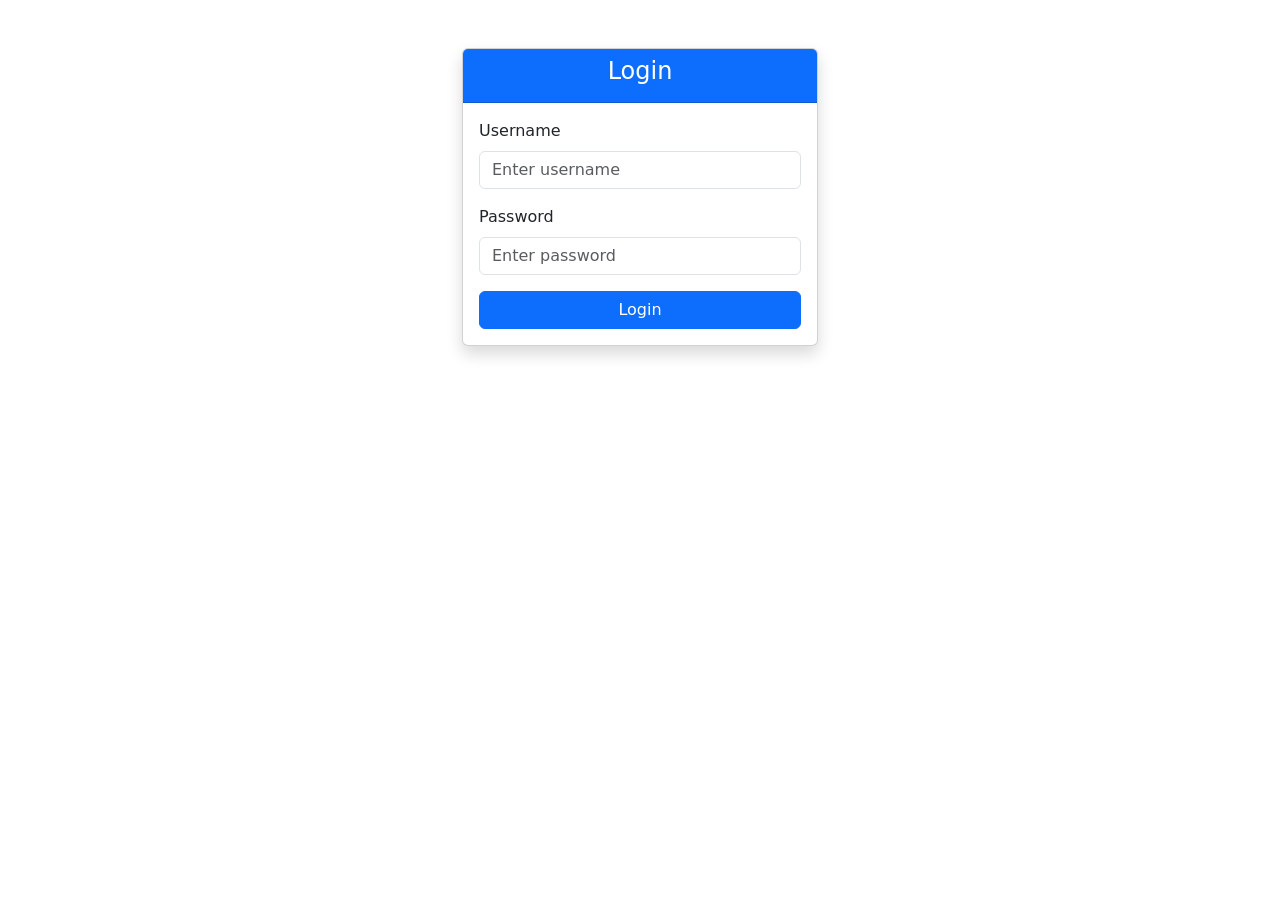
==== Management-System/src/main/resources/templates/login.html @ 0fb98453 "Initial commit - Student Management System project" ====
<!DOCTYPE html>
<html xmlns:th="http://www.thymeleaf.org">
<head>
    <title>Login</title>
    <link href="https://cdn.jsdelivr.net/npm/bootstrap@5.3.1/dist/css/bootstrap.min.css" rel="stylesheet">
</head>
<body>

<div class="container mt-5">
    <div class="row justify-content-center">
        <div class="col-md-4">
            <div class="card shadow">
                <div class="card-header bg-primary text-white text-center">
                    <h4>Login</h4>
                </div>
                <div class="card-body">
                    <form th:action="@{/login}" method="post">
                        <div class="mb-3">
                            <label class="form-label">Username</label>
                            <input type="text" name="username" class="form-control" placeholder="Enter username" required>
                        </div>
                        <div class="mb-3">
                            <label class="form-label">Password</label>
                            <input type="password" name="password" class="form-control" placeholder="Enter password" required>
                        </div>
                        <button type="submit" class="btn btn-primary w-100">Login</button>
                    </form>
                </div>
            </div>
        </div>
    </div>
</div>

<script src="https://cdn.jsdelivr.net/npm/bootstrap@5.3.1/dist/js/bootstrap.bundle.min.js"></script>
</body>
</html>
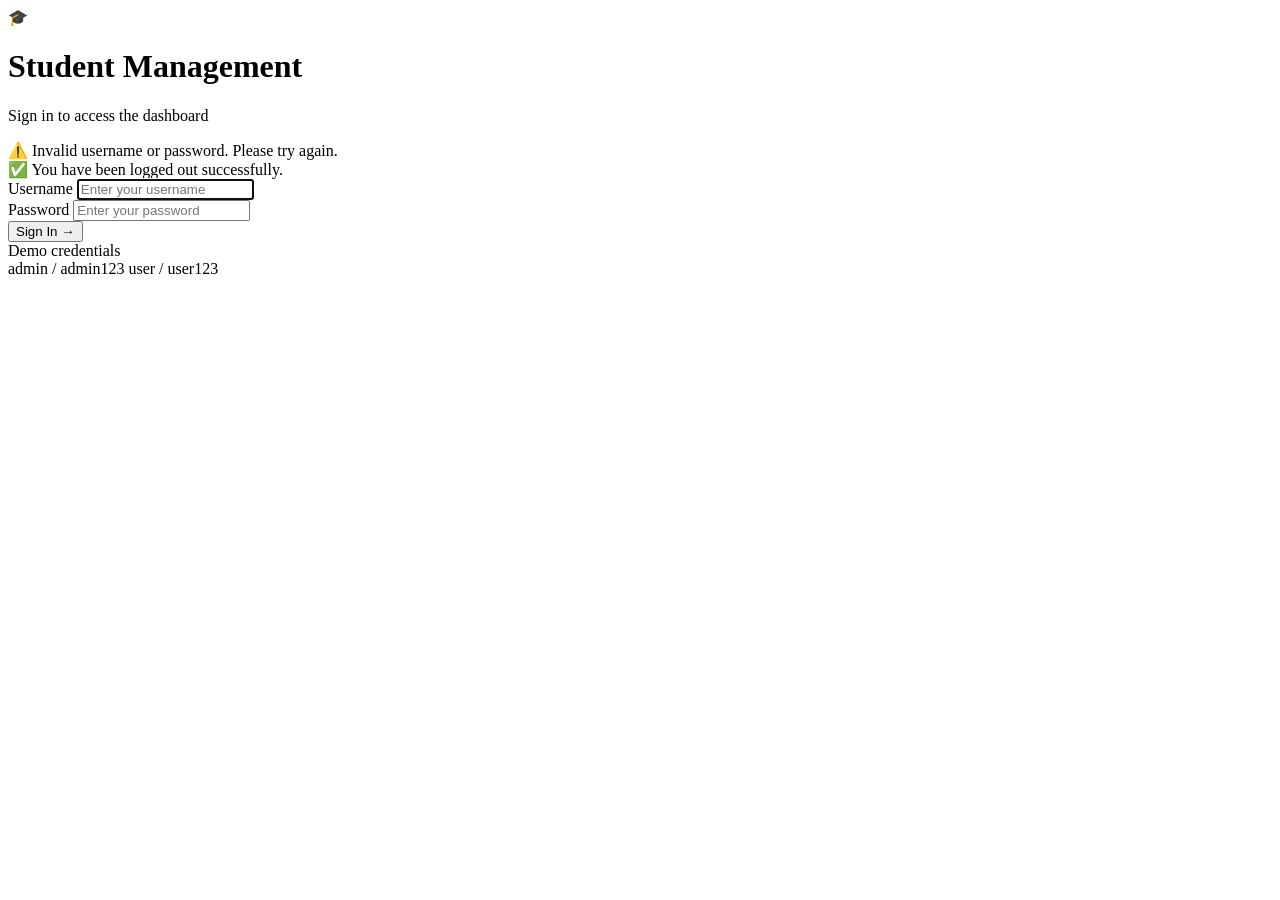
==== commit 3344d26d: "feat: enhance student management system for production readiness - Add phone, enrolledDate fields an" ====
--- a/Management-System/src/main/resources/templates/login.html
+++ b/Management-System/src/main/resources/templates/login.html
@@ -1,36 +1,77 @@
-<!DOCTYPE html>
-<html xmlns:th="http://www.thymeleaf.org">
-<head>
-    <title>Login</title>
-    <link href="https://cdn.jsdelivr.net/npm/bootstrap@5.3.1/dist/css/bootstrap.min.css" rel="stylesheet">
-</head>
-<body>
+<!doctype html>
+<!--
+  Thymeleaf template for the Login page.
+  xmlns:th includes Thymeleaf attributes like th:action, th:if etc.
+-->
+<html xmlns:th="http://www.thymeleaf.org" lang="en">
+  <head>
+    <meta charset="UTF-8" />
+    <meta name="viewport" content="width=device-width, initial-scale=1.0" />
+    <title>Login — Student Management System</title>
+    <link rel="stylesheet" th:href="@{/css/style.css}" />
+  </head>
+  <body class="login-page">
+    <div class="login-card">
+      <!-- Logo & Heading -->
+      <div class="login-logo">
+        <div class="logo-icon">🎓</div>
+        <h1>Student Management</h1>
+        <p>Sign in to access the dashboard</p>
+      </div>
 
-<div class="container mt-5">
-    <div class="row justify-content-center">
-        <div class="col-md-4">
-            <div class="card shadow">
-                <div class="card-header bg-primary text-white text-center">
-                    <h4>Login</h4>
-                </div>
-                <div class="card-body">
-                    <form th:action="@{/login}" method="post">
-                        <div class="mb-3">
-                            <label class="form-label">Username</label>
-                            <input type="text" name="username" class="form-control" placeholder="Enter username" required>
-                        </div>
-                        <div class="mb-3">
-                            <label class="form-label">Password</label>
-                            <input type="password" name="password" class="form-control" placeholder="Enter password" required>
-                        </div>
-                        <button type="submit" class="btn btn-primary w-100">Login</button>
-                    </form>
-                </div>
-            </div>
+      <!-- Error Alert -->
+      <!--
+      th:if="${param.error}" checks if the URL has ?error (set by Spring Security on failed login)
+    -->
+      <div class="alert alert-danger" th:if="${param.error}">
+        ⚠️ Invalid username or password. Please try again.
+      </div>
+
+      <!-- Logout Success Alert -->
+      <div class="alert alert-success" th:if="${param.logout}">
+        ✅ You have been logged out successfully.
+      </div>
+
+      <!-- Login Form -->
+      <!--
+      th:action="@{/login}" → resolves to the context-relative URL /login
+      method="post" → Spring Security handles POST /login
+    -->
+      <form th:action="@{/login}" method="post">
+        <div class="form-group">
+          <label for="username">Username</label>
+          <input
+            id="username"
+            type="text"
+            name="username"
+            placeholder="Enter your username"
+            required
+            autofocus
+          />
         </div>
+
+        <div class="form-group">
+          <label for="password">Password</label>
+          <input
+            id="password"
+            type="password"
+            name="password"
+            placeholder="Enter your password"
+            required
+          />
+        </div>
+
+        <button type="submit" class="login-btn">Sign In →</button>
+      </form>
+
+      <!-- Credentials Hint (for demo purposes) -->
+      <div class="login-hint">
+        <span>Demo credentials</span>
+        <div class="hint-creds">
+          <span>admin / admin123</span>
+          <span>user / user123</span>
+        </div>
+      </div>
     </div>
-</div>
-
-<script src="https://cdn.jsdelivr.net/npm/bootstrap@5.3.1/dist/js/bootstrap.bundle.min.js"></script>
-</body>
+  </body>
 </html>
